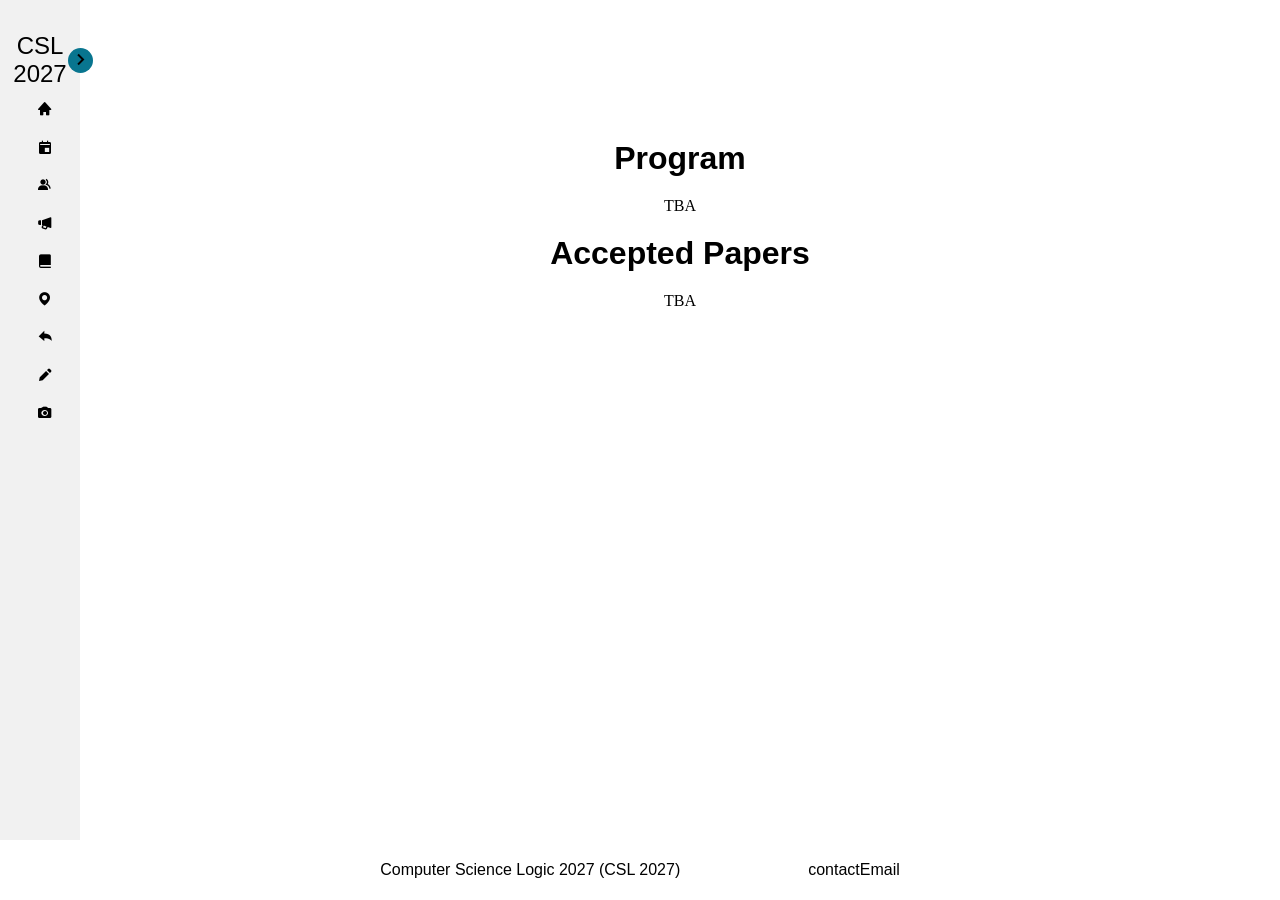
==== program.html @ 37d5ea16 "first online" ====
<html lang="en">
  <head>
    <meta http-equiv="content-type" content="text/html; charset=UTF-8">
    <link rel="stylesheet" href="Styles.css">
    <title>CSL2027</title>
    <link href='https://fonts.googleapis.com/css?family=Raleway' rel='stylesheet'>
    <link href="https://unpkg.com/boxicons@latest/css/boxicons.min.css" rel="stylesheet">
    <link rel="icon" type="image/x-icon" href="favicon.ico">
  </head>

  <body>
    
    <input type="checkbox" id="sidebar-checkbox" class="sidebar-checkbox" hidden>
    <label for="sidebar-checkbox" id="sidebar-overlay"></label>
    <nav id="sidebar">
      <header>CSL<br>2027
          <label for="sidebar-checkbox" id="sidebar-toggler">
           <i class="bx bx-chevron-right chevron-left"></i>
           <i class="bx bx-chevron-left chevron-right"></i>
          </label>
      </header>
      <div class="main-menu">
        <ul>
          <li class="menu-item"><a href="index.html"><i class="bx bxs-home icon"></i><span>Home</span></a></li>
          <li class="menu-item"><a href="index.html#important-dates"><i class='bx  bxs-calendar-event'></i> <span>Important Dates</span></a></li>
          <li class="menu-item"><a href="index.html#committees"><i class='bx  bxs-group'></i> <span>Commitees</span></a></li>
          <li class="menu-item"><a href="index.html#call-for-papers"><i class='bx bxs-megaphone'></i><span>Call For Papers</span></a></li>
          <li class="menu-item"><a href="program.html"><i class='bx  bxs-book-alt'></i> <span>Program</span></a></li>
          <li class="menu-item"><a href="index.html#venue"><i class='bx  bxs-map'></i><span>Venue</span></a></li>
          <li class="menu-item"><a href="index.html#workshops"><i class='bx  bxs-share'></i><span>Workshops</span></a></li>
          <li class="menu-item"><a href="index.html#registration"><i class='bx  bxs-pencil'></i> <span>Registration</span></a></li>
          <li class="menu-item"><a href="photobook.html"><i class='bx  bxs-camera'></i> <span>Photobook</span></a></li>
        </ul>
      </div>  
    </nav>


    <main>
      <h2 id="program">Program</h2>
      <div>TBA</div>

      <h2 id="accepted">Accepted Papers</h2>
      <div>TBA</div>
    </main>

    <footer>
      <div>Computer Science Logic 2027 (CSL 2027)</div>
      <div>contactEmail</div>
    </footer>
  </body>
</html>
---- Styles.css ----
:root{
  --primary-color: black;
  --background-color: white;
  --third-color: #08758f;
  --fourth-color: #f1f1f1;
  --notches-font-size: 16px;
  --secondary-font-family: 'Roboto', sans-serif;
  --primary-font-family: 'Arial', sans-serif;
}

*{
  margin: 0;
  padding: 0;
  box-sizing: border-box;
}

html{
  width:100%;
  height: 100%;
}

body {
  width:100%;
  height: 100%;
  display: flex;
  flex-direction: column;
  justify-content: center;
  align-items: center;
  margin: 0;
  padding: 0;
}

ul{
  padding-left: 20px;
}

a {
  color: var(--third-color);
  text-decoration: none;
  white-space: nowrap;
}

p {
  margin-bottom: 10pt;
}


main {
  height: 100%;
  margin-top: 120px;
  margin-left: 80px;
  margin-bottom: 80px;
  width: 75%;
  max-width: 1200px;
  text-align: center;
  overflow: auto;
}

section {
  width: 80%;
  margin: 40px 0;
  text-align: left;
}

main::-webkit-scrollbar {
  display: none;
}

h1 {
  font-family: var(--primary-font-family);
  font-size: 42px;
  margin: 20px 0;
}

h2{
  margin: 20px 0;
  font-size: 32px;
  font-family: var(--secondary-font-family);
}

h3{
  margin: 10px 0;
  font-size: 18px;
  font-family: var(--secondary-font-family);
}

footer {
  background-color: var(--background-color);
  position: fixed;
  bottom: 0;
  width: 100%;
  height: 60px;
  display: flex;
  flex-direction: row;
  justify-content: center;
  gap: 10%;
  align-items: center;
  font-family: var(--secondary-font-family);
}




#sidebar {
  position: fixed;
  top: 0;
  left: 0;
  height: 100vh;
  width: 80px;
  background-color: var(--fourth-color);
  transition: width 0.3s;
  display: flex;
  flex-direction: column;
  align-items: center;
  padding-top: 30px;
  z-index: 0;
}
#sidebar-checkbox:checked ~ #sidebar {
  width: 200px;
}


/* Invisible element to close the sidebar clicking anywhere */
#sidebar-overlay {
  display: none;
  position: fixed;
  top: 0;
  left: 0;
  width: 100vw;
  height: 100vh;
  z-index: 2;
  background: transparent;
  cursor: pointer;
}
#sidebar-checkbox:checked ~ #sidebar-overlay {
  display: block;
}

/* Sidebar Open/Close simbol */
#sidebar-toggler {
  position: absolute;
  right: -12.5px;
  cursor: pointer;
  width: 25px;
  height: 25px;
  border-radius: 50%;
  background-color: var(--third-color);
  display: flex;
  align-items: center;
  justify-content: center;
}
#sidebar-toggler .chevron-right {
  display: none;
}
#sidebar-checkbox:checked ~ #sidebar #sidebar-toggler .chevron-left {
  display: none;
}
#sidebar-checkbox:checked ~ #sidebar #sidebar-toggler .chevron-right {
  display: inline;
}


/* Sidebar Content */
header {
  width: 100%;
  height: 60px;
  display: flex;
  align-items: center;
  justify-content: center;
  text-align: center;
  font-family: var(--primary-font-family);
  font-size: 24px;
}

#main-menu{
  margin-top: 50px;
  width: 100%;
  transition: width 0.3s;
  align-items: center;
}

.menu-item {
  list-style: none;
  width: 100%;
  padding: 10px;
}

/* Showing the name of the icon when Sidebar open */
#sidebar .menu-item a span {
  display: inline-block;
  width: 0;
  opacity: 0;
  overflow: hidden;
  transition: width 0.3s ease, opacity 0.2s ease;
}
#sidebar-checkbox:checked ~ #sidebar .menu-item a span {
  width: 100%;
  opacity: 1;
}


.menu-item a {
  text-decoration: none;
  color: var(--primary-color);
  font-family: var(--secondary-font-family);
  font-size: var(--notches-font-size);
  display: flex;
  align-items: center;
  gap: 10px;
}







/* Table (dates) */
table {
  margin: 0 auto;
  border-collapse: collapse;
}

tbody, th, td {
  border: 1px solid var(--primary-color);
  padding: 8px 12px;
}

tr:nth-child(even) {
  background-color: var(--fourth-color);
}

tr:nth-child(odd) {
  background-color: var(--background-color);
}



/* Sponsor section */
#sponsors-section{
  width: 100%;
  display: flex;
  justify-content: center;
}

.bento{
  align-items: center;
  display: grid;
  grid-template-columns: repeat(4, 1fr);
  grid-template-rows: repeat(2, 1fr);
  gap: 100px; 
  grid-template-areas: 
    "sponsorBox-1 sponsorBox-1 sponsorBox-2 sponsorBox-2"
    "sponsorBox-1 sponsorBox-1 sponsorBox-2 sponsorBox-2";
}

.box {
  position: relative;
  display: flex;
  justify-content: center;
  align-items: center;
  min-height: 220px;
  padding-bottom: 2.2em;
}

.box > p {
  position: absolute;
  bottom: 0;
  left: 0;
  width: 100%;
  text-align: center;
  margin: 0;
}

.box > img {
  width: 100%;
  max-width: 200px;
}
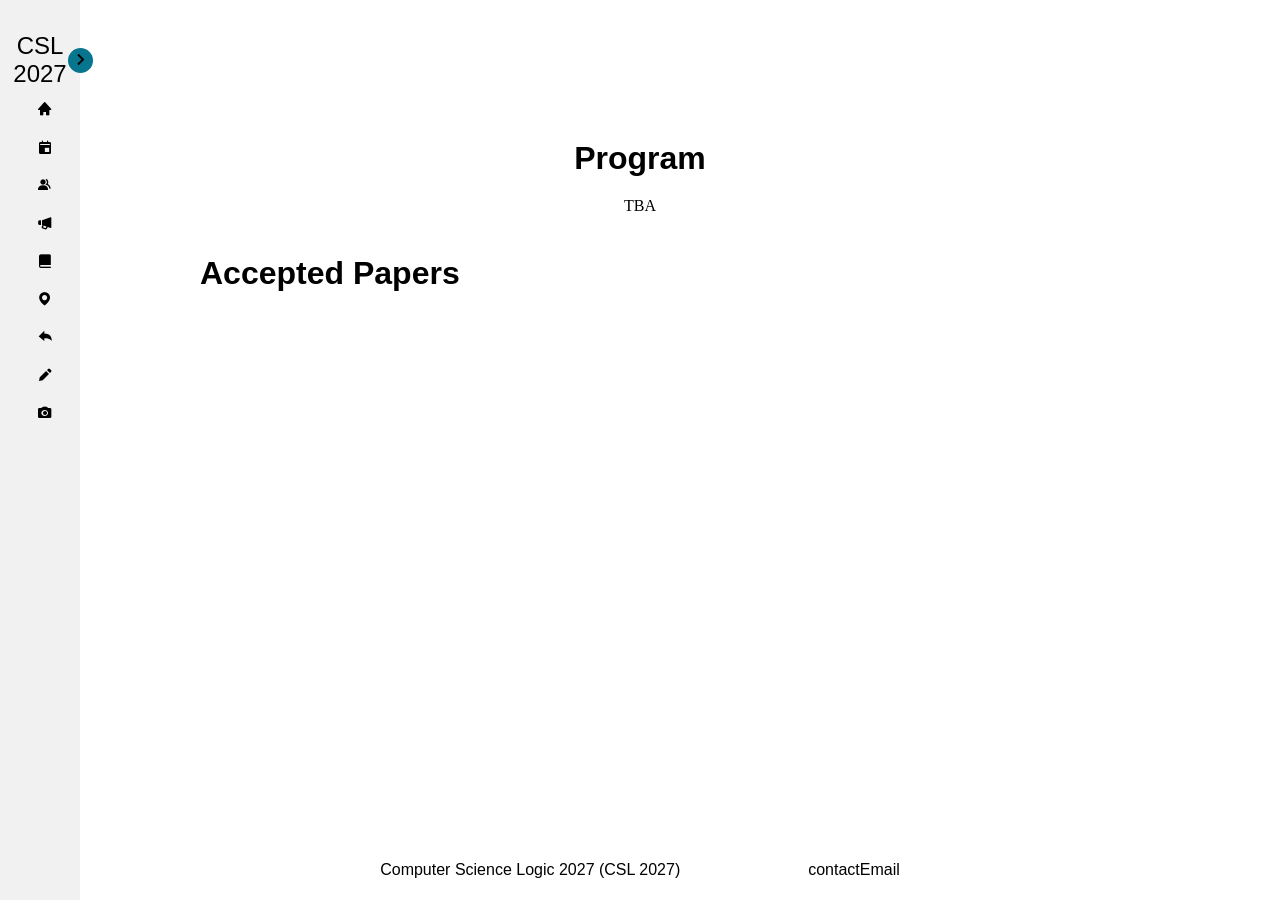
==== commit 93897952: "papers" ====
--- a/program.html
+++ b/program.html
@@ -36,16 +36,48 @@
 
 
     <main>
-      <h2 id="program">Program</h2>
-      <div>TBA</div>
+      </section>
+        <h2 id="program">Program</h2>
+        <div>TBA</div>
+      </section>
 
-      <h2 id="accepted">Accepted Papers</h2>
-      <div>TBA</div>
+      <section>
+        <h2 id="accepted">Accepted Papers</h2>
+        <ul id="accepted-papers-list"></ul>
+      </section>
     </main>
 
     <footer>
       <div>Computer Science Logic 2027 (CSL 2027)</div>
       <div>contactEmail</div>
     </footer>
+
+    <script>
+      async function initAcceptedPapers() {
+          const container = document.getElementById("accepted-papers-list");
+          if (!container) {
+              return;
+          }
+
+          try {
+              const response = await fetch("papers.json");
+              if (!response.ok) {
+                  throw new Error(`Failed to load papers.json: ${response.status}`);
+              }
+
+              const papers = await response.json();
+
+              papers.forEach((paper) => {
+                  const item = document.createElement("li");
+                  item.textContent = `${paper.TITLE} — ${paper.AUTHORS}`;
+                  container.appendChild(item);
+              });
+          } catch (error) {
+              console.error(error);
+          }
+      }
+
+      initAcceptedPapers();
+    </script>
   </body>
 </html>
--- a/Styles.css
+++ b/Styles.css
@@ -50,6 +50,7 @@
   margin-top: 120px;
   margin-left: 80px;
   margin-bottom: 80px;
+  margin-right: 80px;
   width: 75%;
   max-width: 1200px;
   text-align: center;
@@ -57,9 +58,25 @@
 }
 
 section {
-  width: 80%;
   margin: 40px 0;
+  padding: 0 40 0 40;
   text-align: left;
+}
+
+.slideshow {
+  position: relative;
+  width: min(90%, 480px);
+  margin: 0 auto;
+  aspect-ratio: 16 / 9;
+  overflow: hidden;
+  border-radius: 18px;
+}
+
+.mySlides {
+  display: none;
+  width: 100%;
+  height: 100%;
+  object-fit: cover;
 }
 
 main::-webkit-scrollbar {
@@ -113,7 +130,7 @@
   flex-direction: column;
   align-items: center;
   padding-top: 30px;
-  z-index: 0;
+  z-index: 30;
 }
 #sidebar-checkbox:checked ~ #sidebar {
   width: 200px;
@@ -125,10 +142,10 @@
   display: none;
   position: fixed;
   top: 0;
-  left: 0;
-  width: 100vw;
+  right: 0;
+  width: calc(100vw - 200px);
   height: 100vh;
-  z-index: 2;
+  z-index: 20;
   background: transparent;
   cursor: pointer;
 }
@@ -212,9 +229,6 @@
 
 
 
-
-
-
 /* Table (dates) */
 table {
   margin: 0 auto;
@@ -246,12 +260,12 @@
 .bento{
   align-items: center;
   display: grid;
-  grid-template-columns: repeat(4, 1fr);
+  grid-template-columns: repeat(6, 1fr);
   grid-template-rows: repeat(2, 1fr);
   gap: 100px; 
   grid-template-areas: 
-    "sponsorBox-1 sponsorBox-1 sponsorBox-2 sponsorBox-2"
-    "sponsorBox-1 sponsorBox-1 sponsorBox-2 sponsorBox-2";
+    "sponsorBox-1 sponsorBox-1 sponsorBox-2 sponsorBox-2  sponsorBox-3 sponsorBox-3"
+    "sponsorBox-1 sponsorBox-1 sponsorBox-2 sponsorBox-2  sponsorBox-3 sponsorBox-3";
 }
 
 .box {
@@ -276,3 +290,43 @@
   width: 100%;
   max-width: 200px;
 }
+
+#invited-speakers-grid {
+  width: 100%;
+  display: grid;
+  grid-template-columns: repeat(auto-fit, 220px);
+  justify-content: center;
+  gap: 4rem;
+}
+
+.speaker-card {
+  display: flex;
+  flex-direction: column;
+  align-items: center;
+  gap: 0.75rem;
+  padding: 1rem;
+  color: inherit;
+  text-align: center;
+  text-decoration: none;
+  border-radius: 12px;
+  box-shadow: 0 4px 12px rgb(0 0 0 / 15%);
+  transition: transform 0.2s, box-shadow 0.2s;
+}
+
+.speaker-card:hover {
+  transform: translateY(-4px);
+  box-shadow: 0 8px 18px rgb(0 0 0 / 22%);
+}
+
+.speaker-card img {
+  width: 150px;
+  height: 150px;
+  object-fit: cover;
+  border-radius: 50%;
+}
+
+.speaker-card span {
+  font-weight: 600;
+  padding-left: 1rem;
+  padding-right: 1rem;
+}
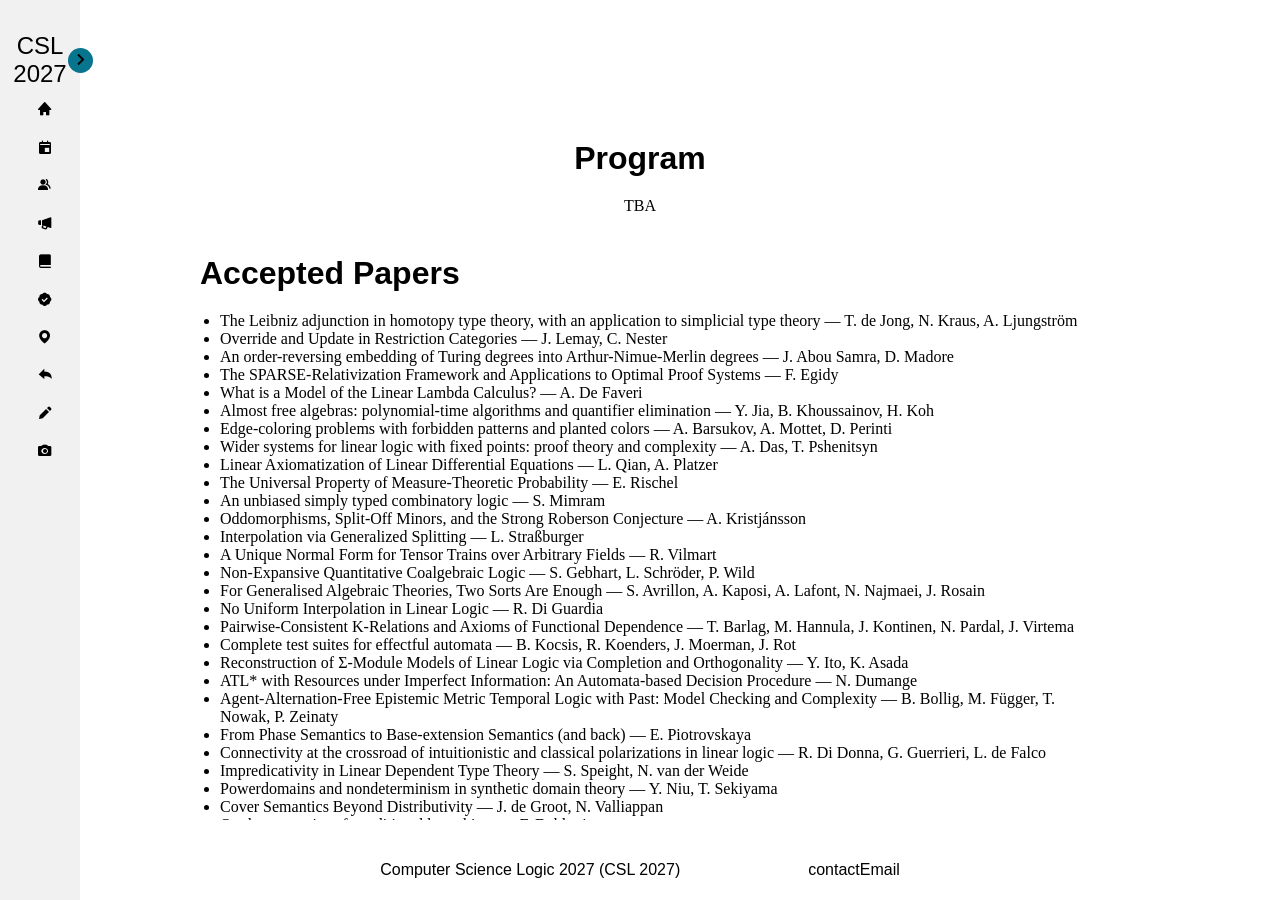
==== commit a9826a9e: "papers.json" ====
--- a/program.html
+++ b/program.html
@@ -26,6 +26,7 @@
           <li class="menu-item"><a href="index.html#committees"><i class='bx  bxs-group'></i> <span>Commitees</span></a></li>
           <li class="menu-item"><a href="index.html#call-for-papers"><i class='bx bxs-megaphone'></i><span>Call For Papers</span></a></li>
           <li class="menu-item"><a href="program.html"><i class='bx  bxs-book-alt'></i> <span>Program</span></a></li>
+          <li class="menu-item"><a href="program.html#accepted"><i class='bx  bxs-badge-check'></i> <span>Accepted Papers</span></a></li>
           <li class="menu-item"><a href="index.html#venue"><i class='bx  bxs-map'></i><span>Venue</span></a></li>
           <li class="menu-item"><a href="index.html#workshops"><i class='bx  bxs-share'></i><span>Workshops</span></a></li>
           <li class="menu-item"><a href="index.html#registration"><i class='bx  bxs-pencil'></i> <span>Registration</span></a></li>
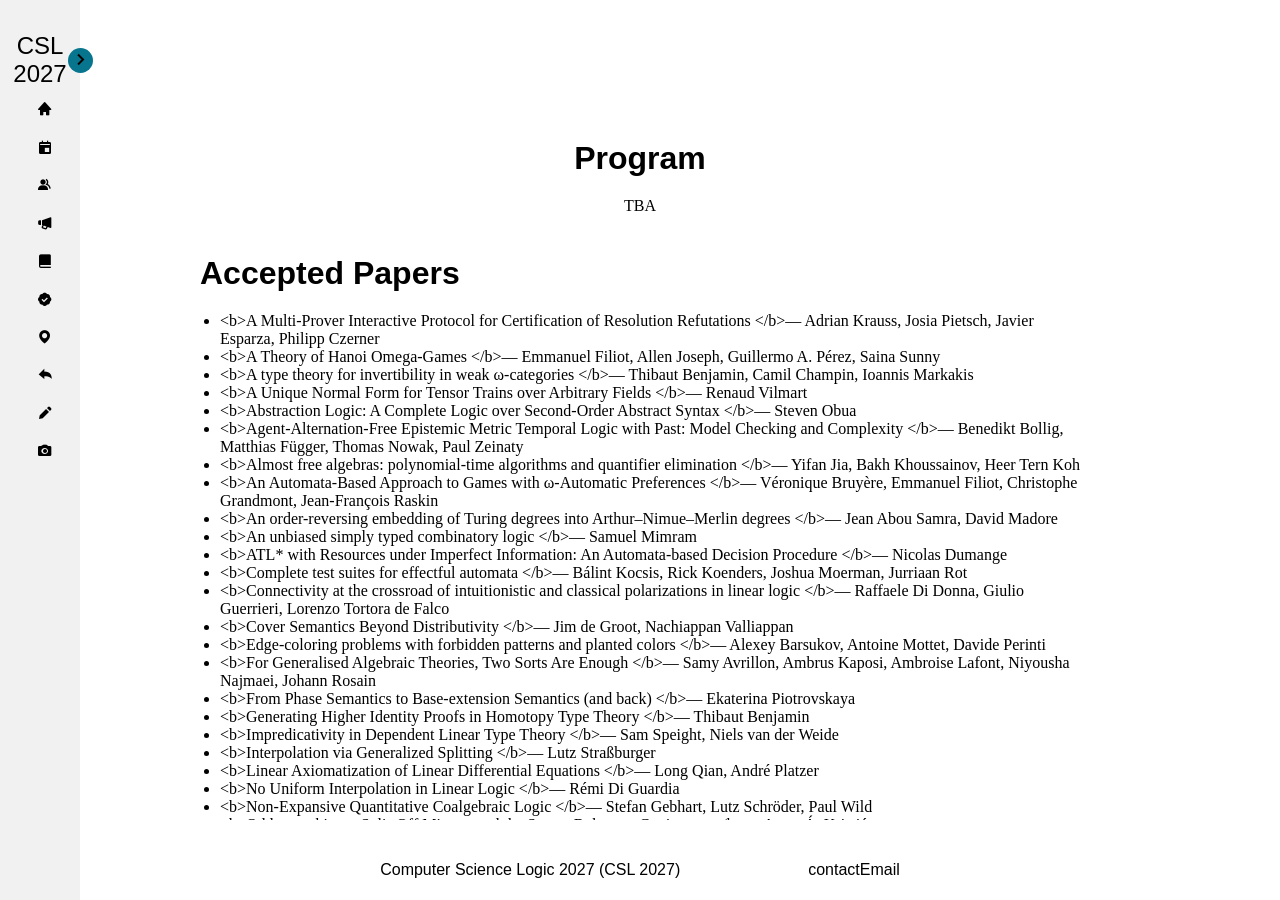
==== commit cc44d16e: "papers.json" ====
--- a/program.html
+++ b/program.html
@@ -70,7 +70,7 @@
 
               papers.forEach((paper) => {
                   const item = document.createElement("li");
-                  item.textContent = `${paper.TITLE} — ${paper.AUTHORS}`;
+                  item.textContent = `<b>${paper.TITLE} </b>— ${paper.AUTHORS}`;
                   container.appendChild(item);
               });
           } catch (error) {
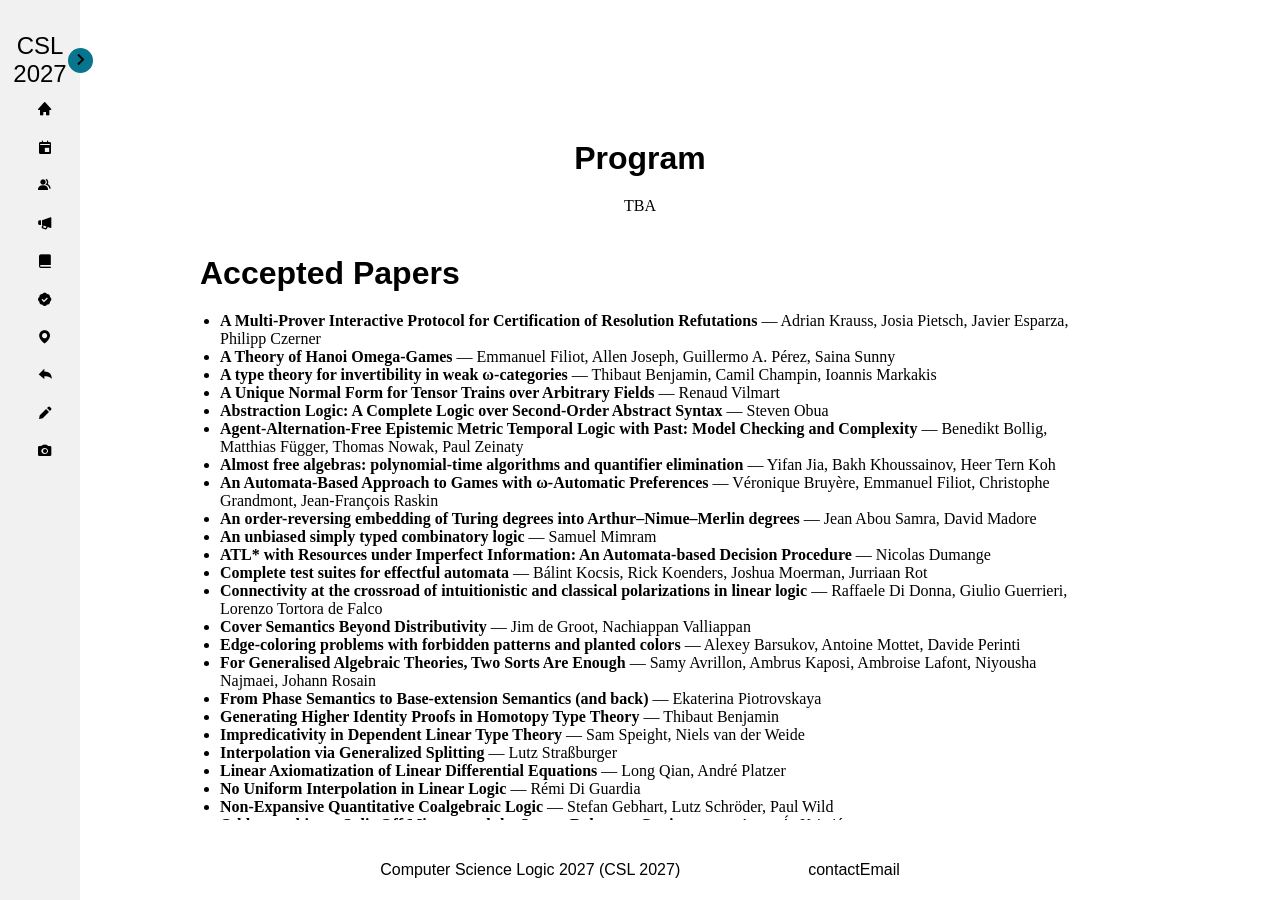
==== commit b8d29e2d: "papers.json" ====
--- a/program.html
+++ b/program.html
@@ -70,7 +70,9 @@
 
               papers.forEach((paper) => {
                   const item = document.createElement("li");
-                  item.textContent = `<b>${paper.TITLE} </b>— ${paper.AUTHORS}`;
+                  const title = document.createElement("b");
+                  title.textContent = paper.TITLE;
+                  item.append(title, ` — ${paper.AUTHORS}`);
                   container.appendChild(item);
               });
           } catch (error) {
